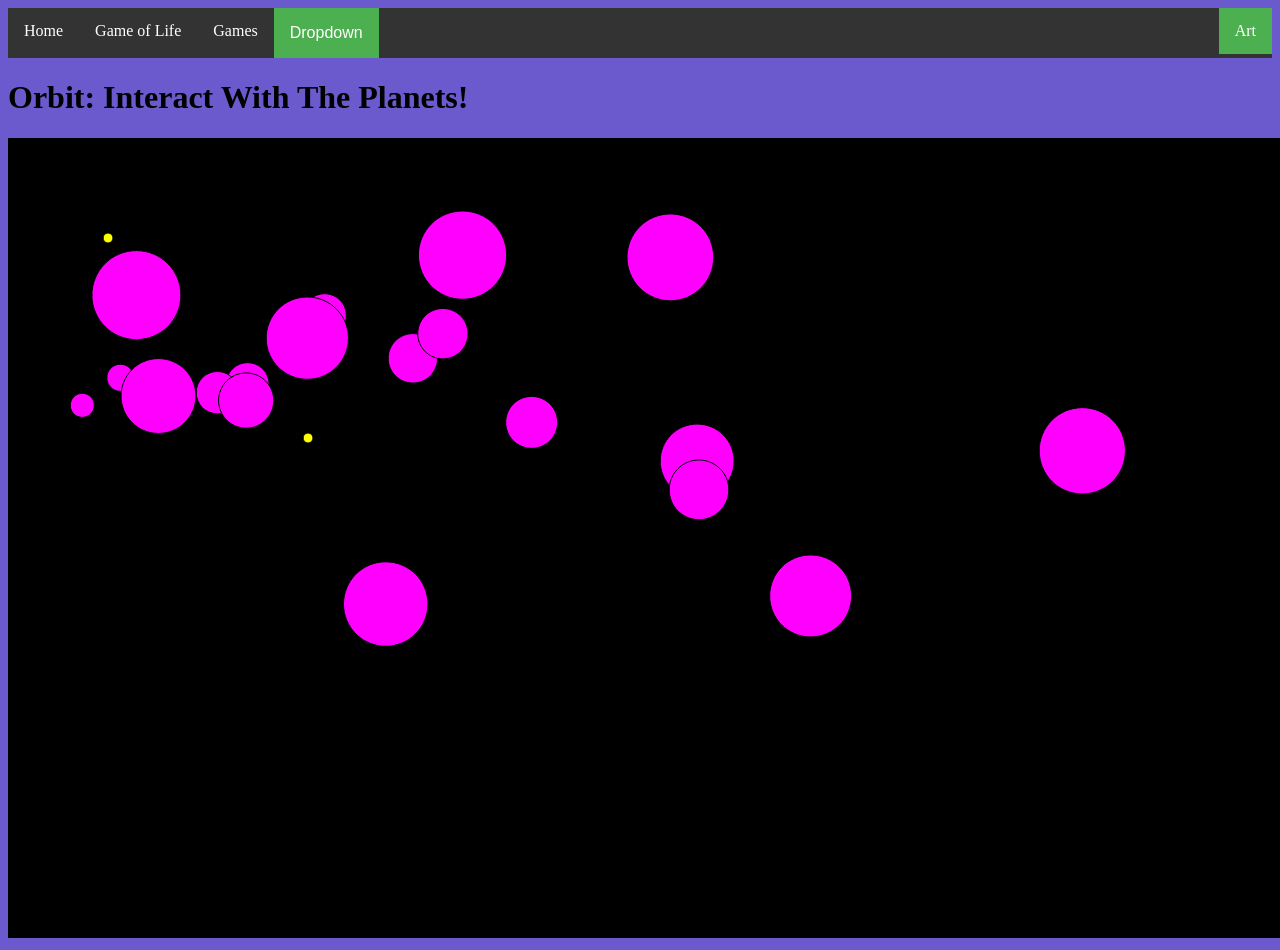
==== Art.html @ 5232a984 "Create Art.html" ====
<!DOCTYPE html><html><head>
    <script src="p5.min.js"></script>
    <script src="p5.dom.min.js"></script>
    <script src="p5.sound.min.js"></script>
    <link rel="stylesheet" type="text/css" href="style.css">
    <meta charset="utf-8">
    <style>
        ul {
            list-style-type: none;
            margin: 0;
            padding: 0;

            background-color: #333;
        }

        li {
            float: left;
        }

        li a {
            display: block;
            color: white;
            text-align: center;
            padding: 14px 16px;
            text-decoration: none;
        }

        li a:hover:not(.active) {
            background-color: #111;
        }

        .active {
            background-color: #4CAF50;}
        .dropbtn {
            background-color: #4CAF50;
            color: white;
            padding: 16px;
            font-size: 16px;
            border: none;
        }

        .dropdown {
            position: relative;
            display: inline-block;
        }

        .dropdown-content {
            display: none;
            position: absolute;
            background-color: #f1f1f1;
            min-width: 160px;
            box-shadow: 0px 8px 16px 0px rgba(0,0,0,0.2);
            z-index: 1;
        }

        .dropdown-content a {
            color: black;
            padding: 12px 16px;
            text-decoration: none;
            display: block;
        }

        .dropdown-content a:hover {background-color: #ddd;}

        .dropdown:hover .dropdown-content {display: block;}

        .dropdown:hover .dropbtn {background-color: #3e8e41;}
    </style>
</head>
<body  style=" background-color:slateblue;">

<ul>
    <li><a href="index.html">Home</a></li>
    <div class="dropdown">
        <button class="dropbtn" >Dropdown

        </button>
        <div class="dropdown-content">
            <a href="Frying.html">Frying</a>
            <a href="Mondriaan.html">Mondriaan</a>
            <a href="Art.html">Orbit</a>
        </div>
    </div>

    <li><a href="Gamelife.html">Game of Life</a></li>
    <li><a href="Game.html">Games</a></li>

    <li style="float:right"><a class="active" href="#about">Art</a></li>
</ul>

<h1>Orbit: Interact With The Planets!</h1>
<script src="sketch2.js"></script>


</body></html>
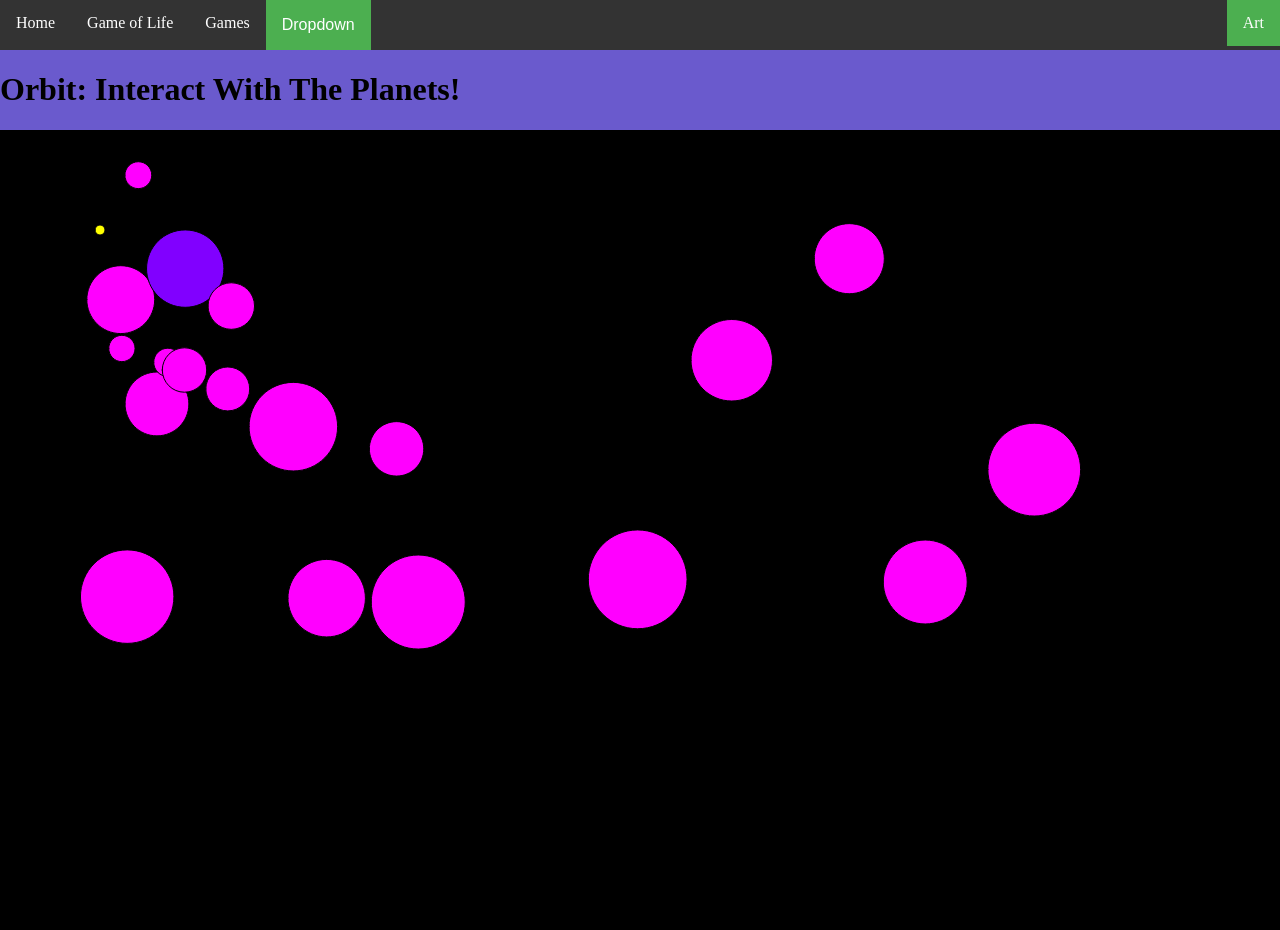
==== commit 89b0606a: "Add files via upload Final Changes" ====
--- a/Art.html
+++ b/Art.html
@@ -92,4 +92,4 @@
 <script src="sketch2.js"></script>
 
 
-</body></html>
+</body></html>
--- a/style.css
+++ b/style.css
@@ -0,0 +1,69 @@
+html, body {
+  margin: 0;
+  padding: 0;
+}
+canvas {
+  display: block;
+}
+body{background-color:lightcyan;}
+ul  {
+  list-style-type: none;
+  margin: 0;
+  padding: 0;
+
+  background-color: #333;
+}
+
+li {
+  float: left;
+}
+
+li a {
+  display: block;
+  color: white;
+  text-align: center;
+  padding: 14px 16px;
+  text-decoration: none;
+}
+
+li a:hover:not(.active) {
+  background-color: #111;
+}
+
+.active {
+
+  background-color: #4CAF50;}
+.dropbtn {
+  background-color: #4CAF50;
+  color: white;
+  padding: 16px;
+  font-size: 16px;
+  border: none;
+}
+
+.dropdown {
+  position: relative;
+  display: inline-block;
+}
+
+.dropdown-content {
+  display: none;
+  position: absolute;
+  background-color: #f1f1f1;
+  min-width: 160px;
+  box-shadow: 0px 8px 16px 0px rgba(0,0,0,0.2);
+  z-index: 1;
+}
+
+.dropdown-content a {
+  color: black;
+  padding: 12px 16px;
+  text-decoration: none;
+  display: block;
+}
+
+.dropdown-content a:hover {background-color: #ddd;}
+
+.dropdown:hover .dropdown-content {display: block;}
+
+.dropdown:hover .dropbtn {background-color: #3e8e41;}
